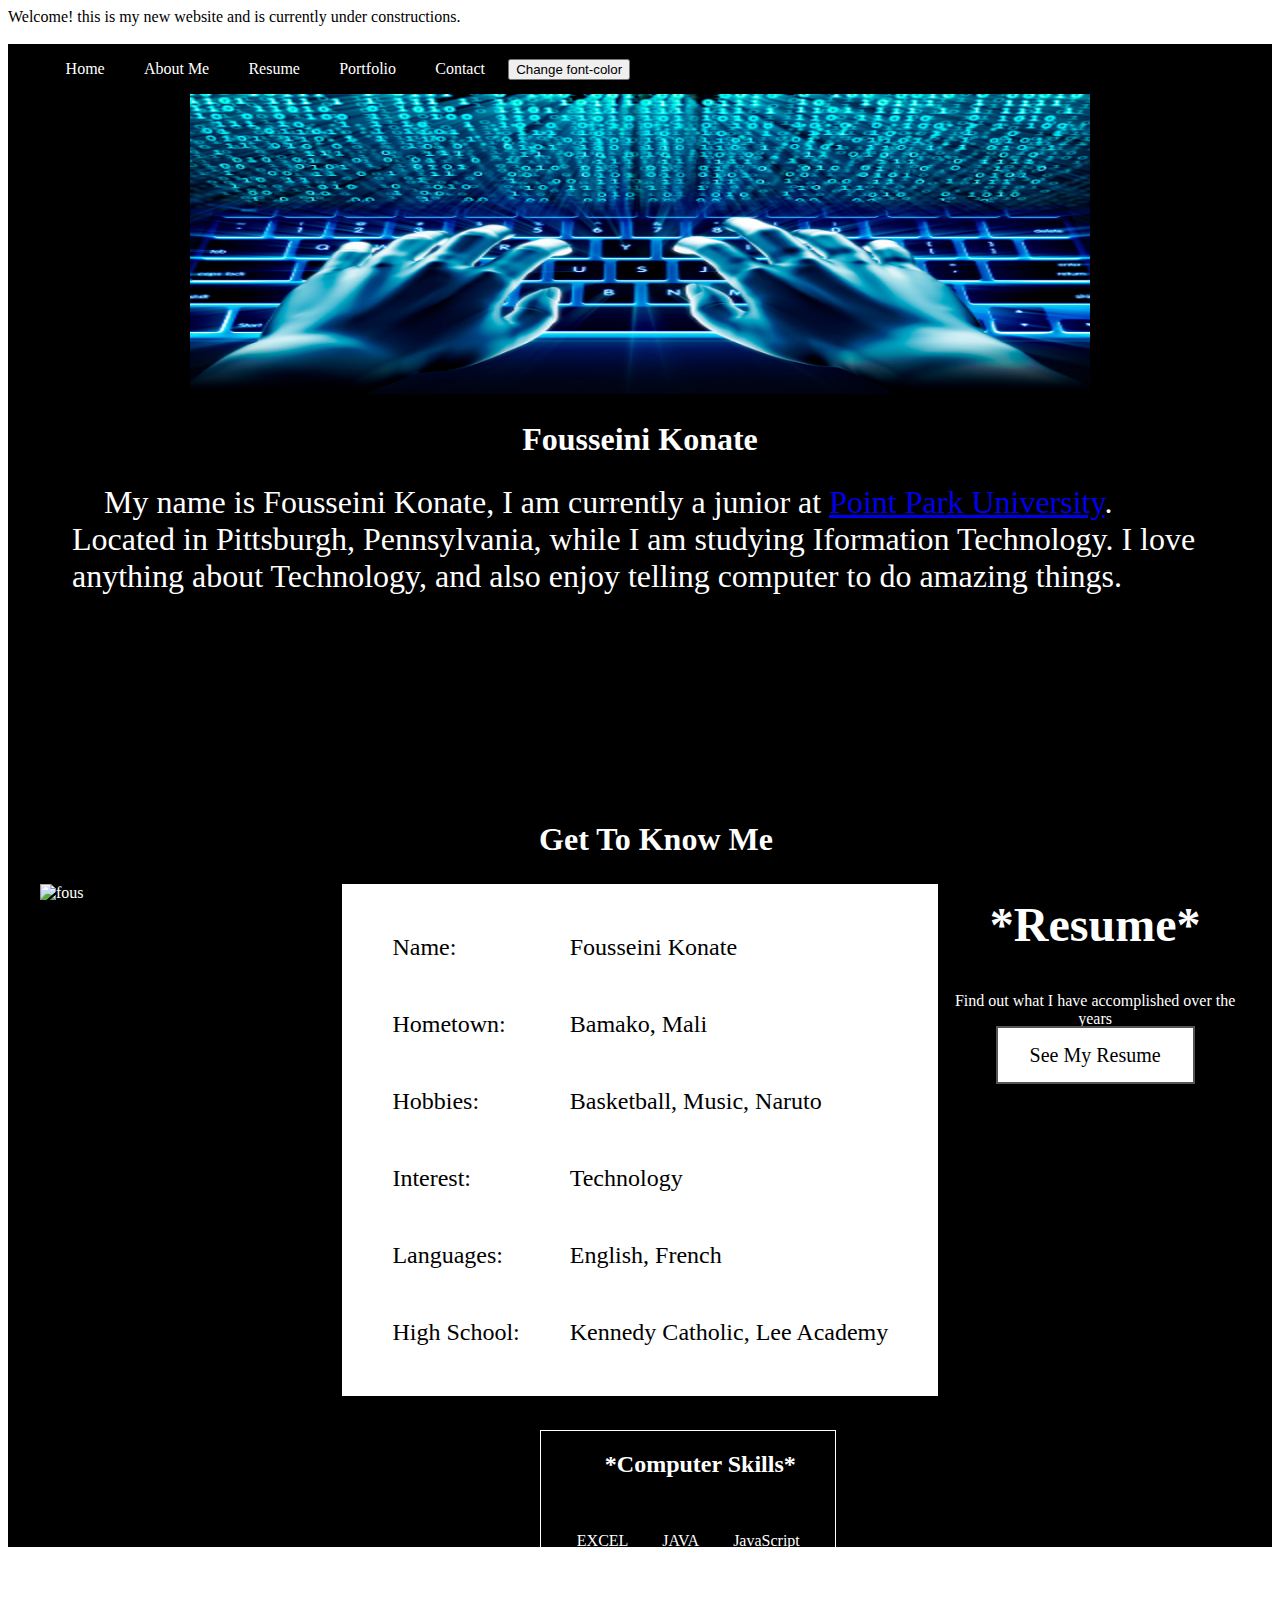
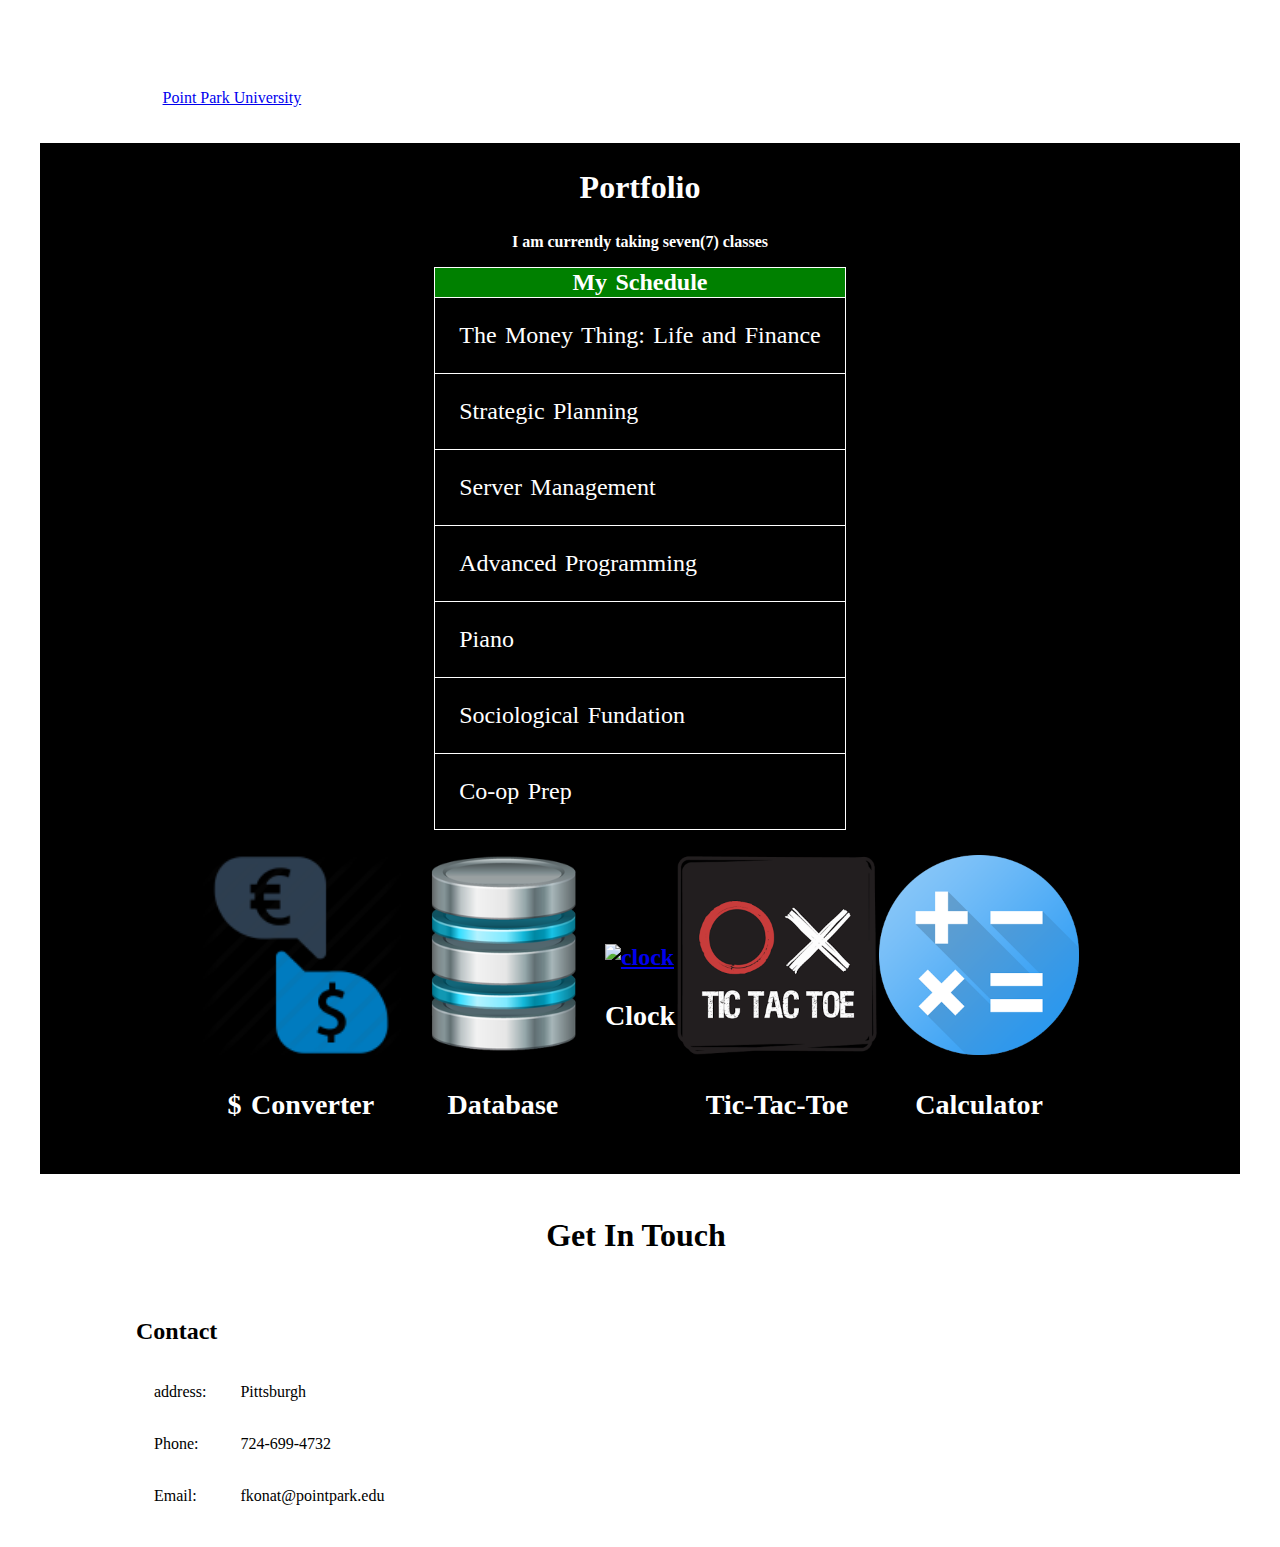
==== index3.html @ 3668221c "updated" ====
<!doctype html>
<html>
<head>
<link	rel = "stylesheet"	type = "text/css"	href = "styles1.css">
<script src="jquery-3.1.1.min.js"></script>
</head>
<script>
function showpage(page) {
  $(".home").hide();
  $(".me").hide()
  $(".resume").hide()
  $(".portfolio").hide()
  $(".contact").hide()
  if (page === 1) {
    $(".home").fadeIn(1000);
  }
  else if (page === 2) {
    $(".me").fadeIn(1000);
  }
  else if (page === 3) {
    $(".resume").show();
  }
  else if (page === 4) {
    $(".portfolio").fadeIn(1000);
  }
  else if (page === 5) {
    $(".contact").fadeIn(1000);
  }
}

$(function() {
  $("img").fadeOut(100);
  $("img").fadeIn(100);
  $("img").fadeOut(100);
  $("img").fadeIn(1000);

});
$(function(){
    $("button").click(function(){
        $("p,h2,h3,td").css("color", "grey");
    });
});
</script>
</script>
<body>
  Welcome! this is my new website and is currently  under constructions.<br>
  <br>
  <div class="container">
    <!-- <button>Change font-color</button> -->
  <div class = "header">
    <div class = "menu">
      <ul>
      <li><a href="javascript:void(0)" onclick="showpage(1)"> Home</a></li>
      <li><a href="javascript:void(0)" onclick="showpage(2)"> About Me</a></li>
      <li><a href="javascript:void(0)" onclick="showpage(3)"> Resume</a></li>
      <li><a href="javascript:void(0)" onclick="showpage(4)"> Portfolio</a></li>
      <li><a href="javascript:void(0)" onclick="showpage(5)"> Contact</a></li>
      <li><button>Change font-color</button></li>
    </ul>
    </div>
 </div>
  <!-- <div class = "body"> -->
    <div class="home">
<img src="fous.png" alt="fous" width="900" height="300">
<h2>Fousseini Konate</h2>
<p>
My name is Fousseini Konate, I am currently a junior at <a href="http://www.pointpark.edu/">Point Park University</a>. Located
in Pittsburgh, Pennsylvania, while I am studying Iformation Technology. I love anything about Technology, and also enjoy telling computer to do amazing things.
</p>
</div>
<div class = "me">
  <h2 style="text-align:center; font-size:2em; font-weight:bold">Get To Know Me</h2>
  <img src="fk.png" alt="fous" width = "300" height="300">
  <table>
    <tr><td>Name:</td><td>Fousseini Konate</td></tr>
    <tr><td>Hometown:</td><td>Bamako, Mali</td></tr>
    <tr><td>Hobbies:</td><td>Basketball, Music, Naruto</td></tr>
    <tr><td>Interest:</td><td>Technology</td></tr>
    <tr><td>Languages:</td><td>English, French</td></tr>
    <tr><td>High School:</td><td>Kennedy Catholic, Lee Academy</td></tr>
 </table>
</div>
<center>
<div class="resume">
<center>
  <h2 style="font-size:3em; text-align:center">*Resume*</h2>
  <p>Find out what I have accomplished over the years</p>
<div id="link">
  <a href="resume.html">See My Resume</a>
</div>
</center>
<div class="ed">
  <h2 style="text-align:center">*EDUCATION*</h2>
  <p><a href="http://www.pointpark.edu/">Point Park University</a> , 2015- Present</p>
  <span>Bachelor of Science in Information Technology -- Expected May 2018</span>
  <!-- <p><a href="http://www.loc.edu/">Lemoyne-Owen College</a> , 2013- 2015</p> -->
</div>
<div class="cp">
  <h2 style="margin-left:1em">*Computer Skills*</h2>
<table>
  <tr><td>EXCEL</td><td>JAVA</td><td>JavaScript</td></tr>
  <tr><td>HTML</td><td>CSS</td><td>JQUERY</td></tr>
  <tr><td>SQL</td><td>Putty</td><td>ATOM</td></tr>
  <tr><td>PHP</td></tr>
</table>
</div>
</center>
</div>
<center>
<div class = "portfolio">
  <h2 style="text-align:center; font-size:2em; font-weight:bold">Portfolio</h2>
  <h3 style="text-align:center; font-size:1em; font-weight:bold">I am currently taking seven(7) classes</h3>
  <table>
    <tr>
      <th style="background-color:green; text-align:center; border:1px solid white">My Schedule</th>
    </tr>
    <tr style="border:1px solid white">
      <td>The Money Thing: Life and Finance</td>
    </tr>
    <tr style="border:1px solid white">
      <td>Strategic Planning</td>
    </tr>
    <tr style="border:1px solid white">
      <td>Server Management</td>
    </tr>
    <tr style="border:1px solid white">
      <td>Advanced Programming</td>
    </tr>
    <tr style="border:1px solid white">
      <td>Piano</td>
    </tr>
    <tr style="border:1px solid white">
      <td>Sociological Fundation</td>
    </tr>
    <tr style="border:1px solid white">
      <td>Co-op Prep</td>
  </tr>
 </table>
 <table class="pt">
   <tr>
 <th><div class="currency">
   <a href="currency.html"><img src="currency.png" alt="currency converter" width="200px" height="200px"></a>
   <h3 style="text-align:center">$ Converter</h3>
 </div></th>
   <th><div class="database">
     <a href="mydb.php"><img src="database.ico" alt="database" width="200px" height="200px"></a>
     <h3 style="text-align:center">Database</h3></th>
   </div></th>
     <th><div class="clock">
       <a href="currency.html"><img src="clock.png" alt="clock" width="200px" height="200px"></a>
       <h3 style="text-align:center">Clock</h3>
     </div></th>
       <th><div class="tictactoe">
         <a href="currency.html"><img src="tictactoe.png" alt="Tic-tac-toe" width="200px" height="200px"></a>
         <h3 style="text-align:center">Tic-Tac-Toe</h3>
       </div></th>
         <th><div class="calculator">
           <a href="calculator.html"><img src="calculator.png" alt="calculator" width="200px" height="200px"></a>
           <h3 style="text-align:center">Calculator</h3>
         </div></th>
         </tr>
         </table>
</div>
</center>
<div class = "contact">
  <h2 style="text-align:center; font-size:2em; font-weight:bold">Get In Touch</h2><br>
  <!-- <h2>Contact</h2>
  <table>
    <tr><td>address:</td><td>Pittsburgh</td></tr>
    <tr><td>Phone:</td><td>724-699-4732</td></tr>
    <tr><td>Email:</td><td>fkonat@pointpark.edu</td></tr>
 </table> -->
  <!-- <form action="contact.php" method="post">
    <fieldset>
      <h3 style="color:black; text-align:center">Email Me!</h3>
      <br>
<label class="boxe" for="name"> Name:</label>
      <input name ="name"/>
      <label for="email">Email: </label>
      <input name="email"/>
      <label for="message">Your Message: </label>
      <textarea name="message"></textarea>
    </fieldset>
    <fieldset>
      <input class="btn" type="submit" value="Send"/>
    </fieldset>
  </form> -->
<!-- </div> -->
  <!-- <div class="bg-5"> -->
  <h2>Contact</h2>
  <table>
    <tr><td>address:</td><td>Pittsburgh</td></tr>
    <tr><td>Phone:</td><td>724-699-4732</td></tr>
    <tr><td>Email:</td><td>fkonat@pointpark.edu</td></tr>
 </table>
 </div>
  <div class = "footer"></div>
</div>
</body>
</html>
---- styles1.css ----
.container {
  background-color: black;
  color: white;
}

.menu ul {
  background-color: black;
  margin: 0;
  overflow: auto;
}
.menu li a {
  display: block;
  color: white;
  text-align: center;
  text-decoration: none;
  padding: 1em;
}

.menu li  {
  display: inline-block;
  padding: 0 .1em 0 .1em;

}

.menu li a:hover {
  background-color: blue;
  -webkit-transition-duration: .8s; /* Safari */
  transition-duration: .8s;
}

.body {
  background-color: black;
  color: white;
  width: auto;
}
.home {
  background-color: black;
  height: 700px;
}

.home img {
  display: block;
  margin-left: auto;
  margin-right: auto;
}
.home h2 {
  text-align: center;
  font-size: 2em;
}
.home p {
  margin: 0 2em 0 2em;
  font-size: 2em;
  text-indent: 1em;
  /*font-style: italic;*/
}

.home {
  background-color: black;
  color: white;
}
.me {
  margin: 1em 0 0 2em;
}
.me img {
  float: left;
}
.me table {
  /*left: 300px;*/
  float: left;
}

.me table {
  /*border: 1px solid white;*/
  margin: 0 .5em .1em .1em;
  padding: 1em;
  background-color: white;
  color: black;
  font-size: 1.5em;
}
.resume {
  width: 1200px;
  height: 650px;
  /*border: 1px solid red;*/
}
.resume table, td {
  margin: 0 .1em .1em .1em;
  padding: 1em;
  font-size: 1em;
}
#link a {
    color: grey;
    padding: 16px 32px;
    text-align: center;
    font-size: 20px;
    -webkit-transition-duration: 0.5s; /* Safari */
    transition-duration: 0.5s;
    text-decoration: none;
}
#link a:hover {
    background-color: #555555;
    color: white;
}
#link a {
    background-color: white;
    color: black;
    border: 2px solid #555555;
}

.ed {
  float: left;
  margin: 14em 1em 0 1em;
}
.cp {
  float: left;
  margin: 2em 1em 0 1em;
}
.cp {
  border: 1px solid white;
}

.portfolio {
  margin: 0 4em 0 2em;
  display: inline-block;
  position: relative;
  background-color: black;
  color: white;
  width: 1200px;
}

.portfolio table {
  padding: 2em;
  font-size: 1.5em;
  word-spacing: .1em;
  border-collapse: collapse;
  text-align: left;
  margin-bottom: 1em;
}

.portfolio a:hover {
    opacity: 0.6;
}

.contact {
  width: 1000px;
  display: inline-block;
  margin: 1em 8em 1em 8em;
  /*border: 2px solid red;*/
}

.contact form {
  width: 400px;
  padding: 1em;
  display: block;
}

.contact label {
  display: block;
  margin: 5px 0 5px 20px;
  font: 10px;
  font-style: normal;
  color: black;
  float: left;
}

.contact input {
  width: 300px;
  margin: 0 0 0 20px;
  font-size: 15px;
}

.contact textarea {
  width: 300px;
  height: 100px;
  margin: 0 0 0 20px;
}

.contact fieldset {
  border: none;
  background-color: white;
  padding: 0 0 20px 0;
}

/*.bg-4 label {
  margin-top: 10px;
}*/

.bg-5 {
  float: left;
  margin: 5em 0 0 5em;
}

.bg-5 table {
  padding: 1em;
  margin-left: 5px;
  float: right;
  color: white;
  border: 2px solid red;

}
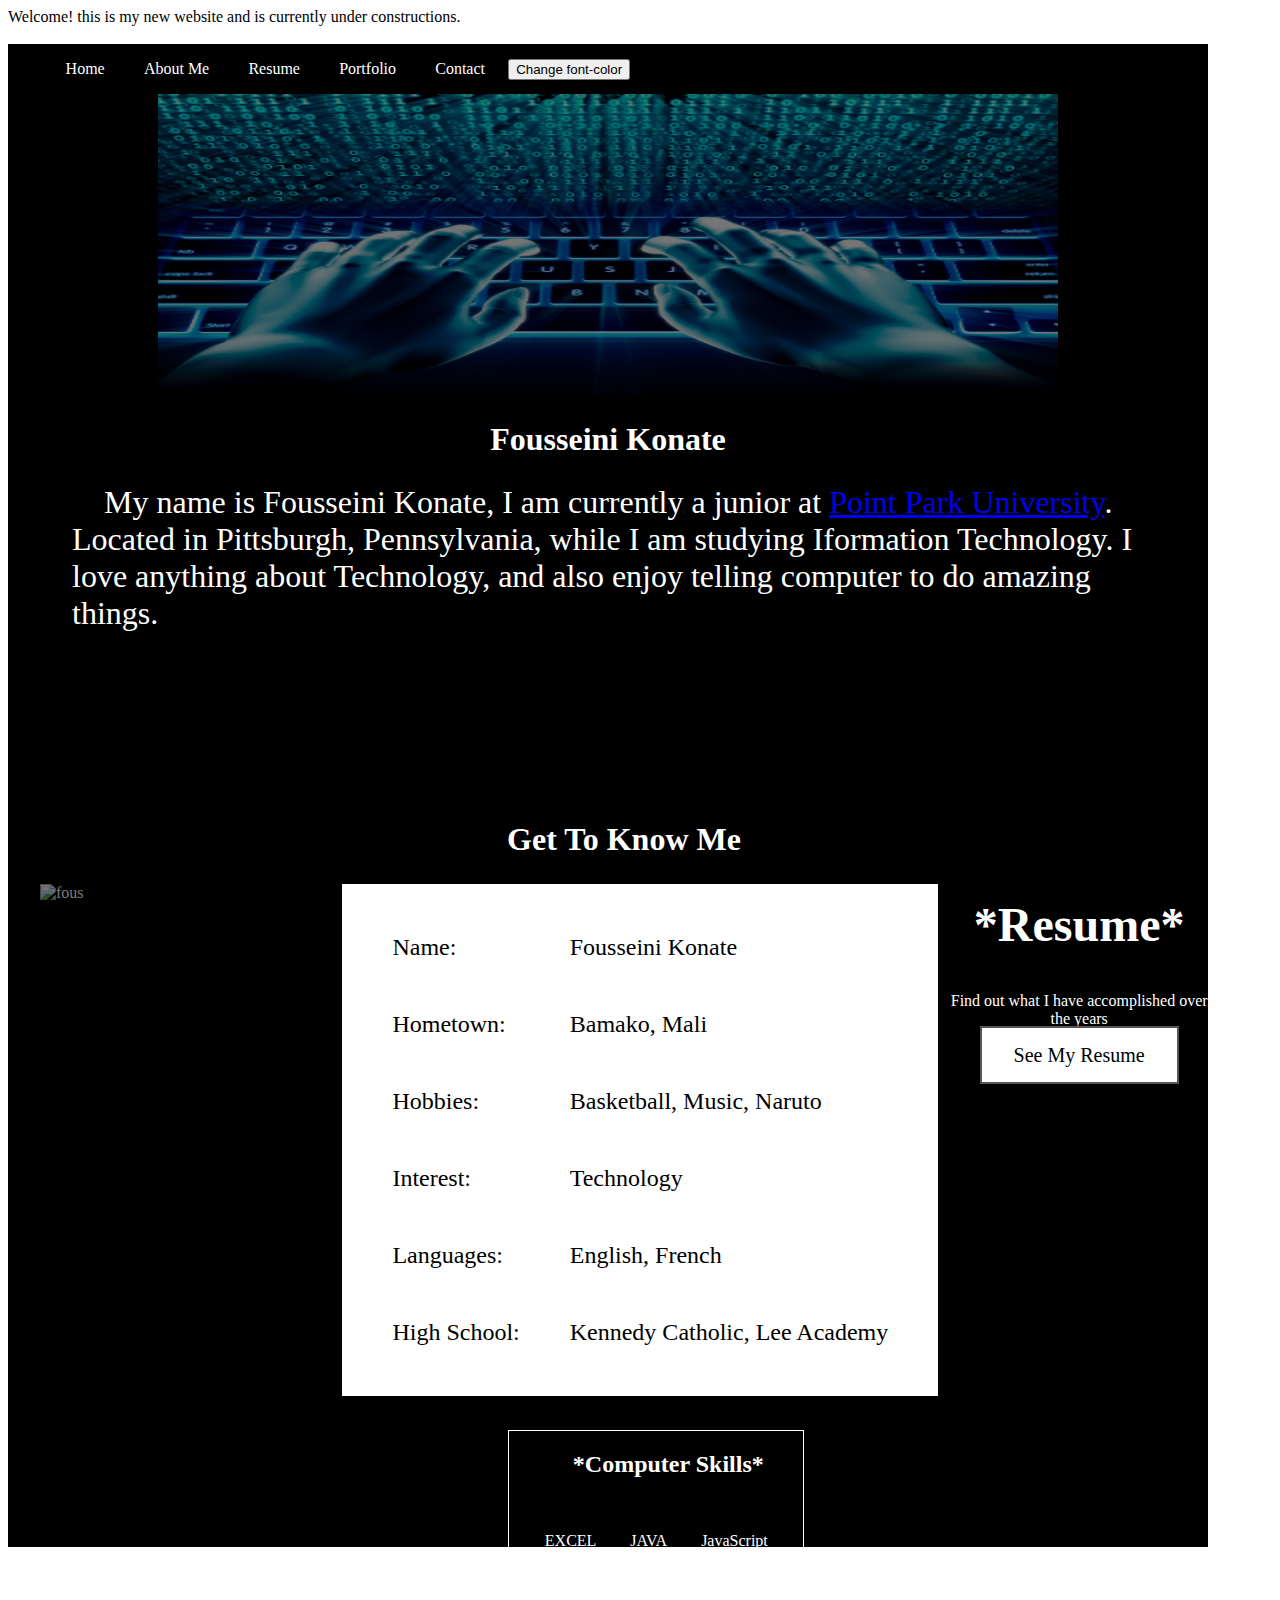
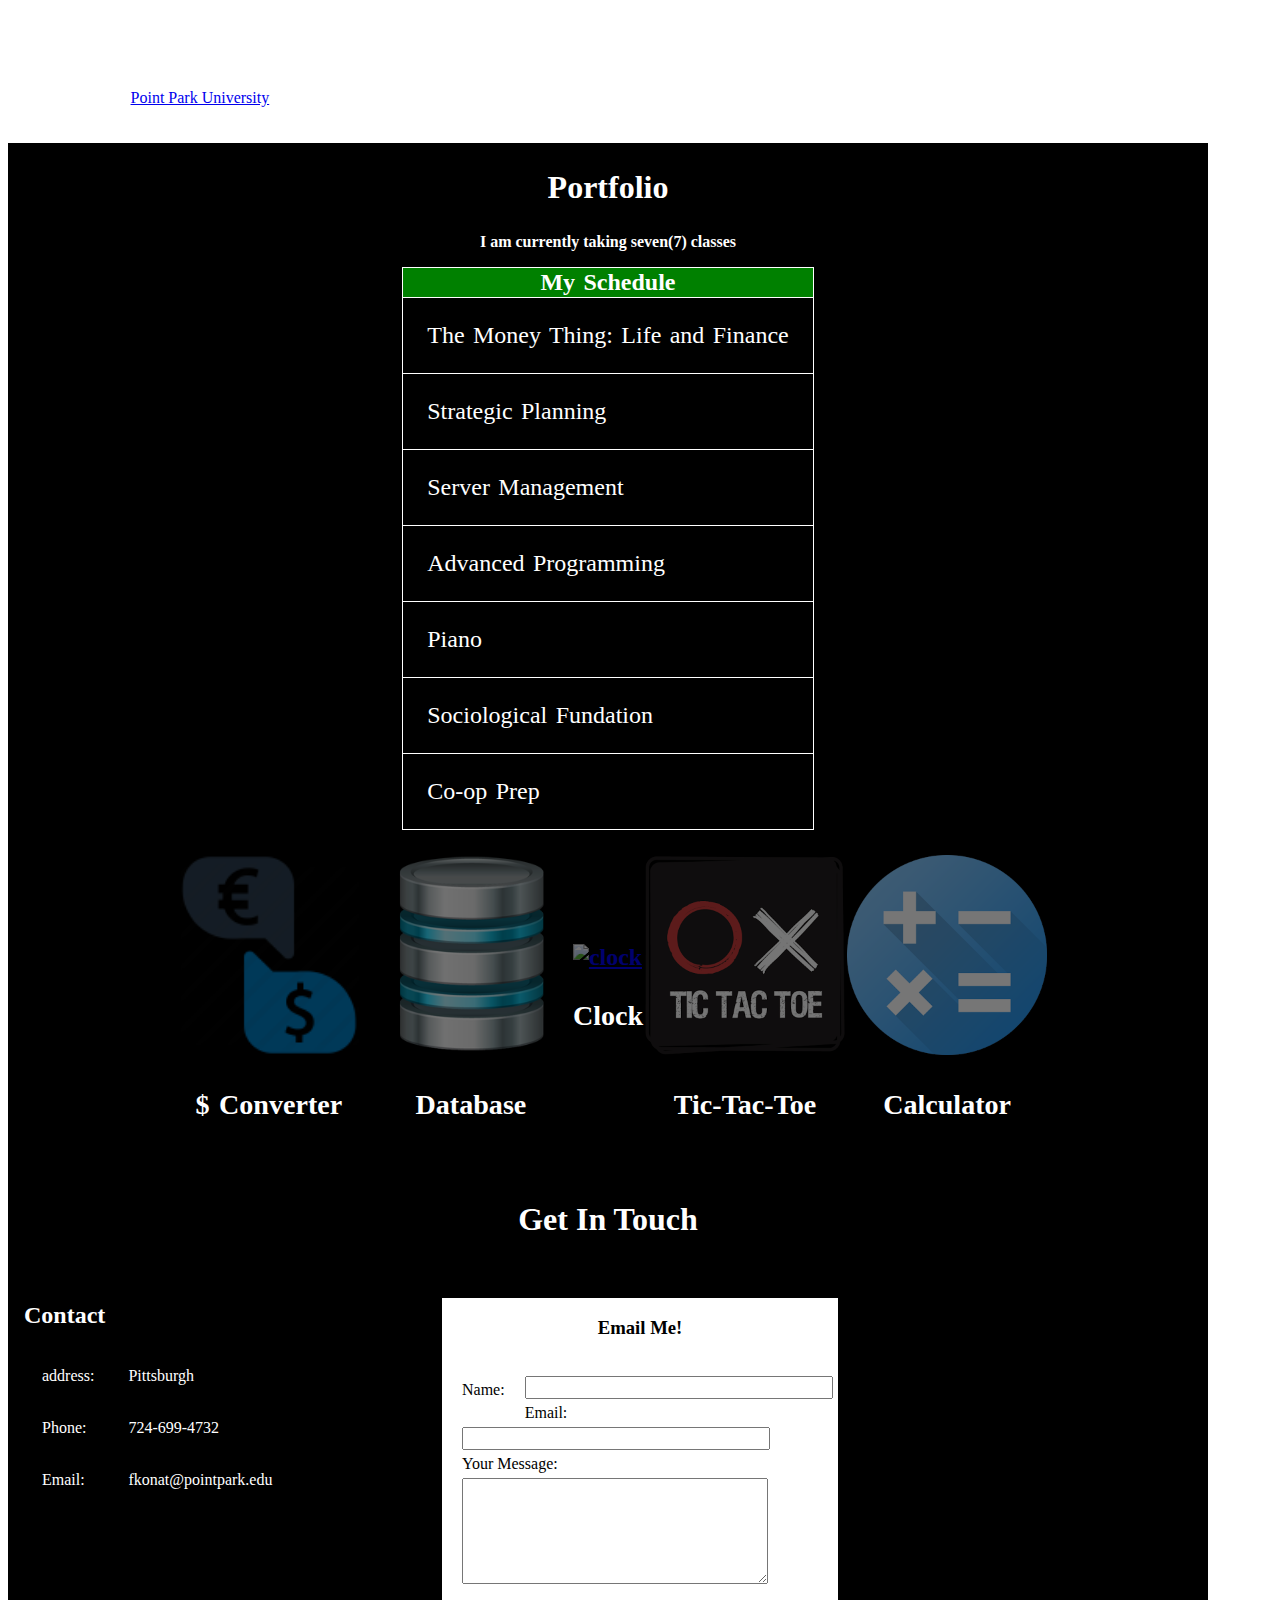
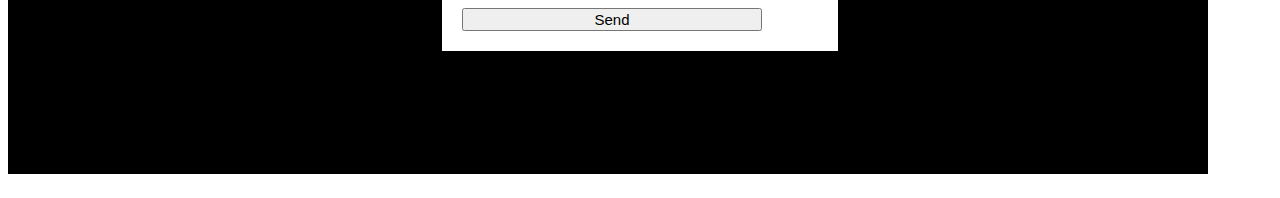
==== commit 98bf5334: "updated" ====
--- a/index3.html
+++ b/index3.html
@@ -164,13 +164,15 @@
 </center>
 <div class = "contact">
   <h2 style="text-align:center; font-size:2em; font-weight:bold">Get In Touch</h2><br>
-  <!-- <h2>Contact</h2>
+<div class="ct">
+   <h2>Contact</h2>
   <table>
     <tr><td>address:</td><td>Pittsburgh</td></tr>
     <tr><td>Phone:</td><td>724-699-4732</td></tr>
     <tr><td>Email:</td><td>fkonat@pointpark.edu</td></tr>
- </table> -->
-  <!-- <form action="contact.php" method="post">
+ </table>
+ </div>
+  <form action="contact.php" method="post">
     <fieldset>
       <h3 style="color:black; text-align:center">Email Me!</h3>
       <br>
@@ -184,15 +186,7 @@
     <fieldset>
       <input class="btn" type="submit" value="Send"/>
     </fieldset>
-  </form> -->
-<!-- </div> -->
-  <!-- <div class="bg-5"> -->
-  <h2>Contact</h2>
-  <table>
-    <tr><td>address:</td><td>Pittsburgh</td></tr>
-    <tr><td>Phone:</td><td>724-699-4732</td></tr>
-    <tr><td>Email:</td><td>fkonat@pointpark.edu</td></tr>
- </table>
+  </form>
  </div>
   <div class = "footer"></div>
 </div>
--- a/styles1.css
+++ b/styles1.css
@@ -1,6 +1,7 @@
 .container {
   background-color: black;
   color: white;
+  width: 1200px;
 }
 
 .menu ul {
@@ -119,7 +120,7 @@
 }
 
 .portfolio {
-  margin: 0 4em 0 2em;
+  margin: 0 4em 0 0;
   display: inline-block;
   position: relative;
   background-color: black;
@@ -141,16 +142,26 @@
 }
 
 .contact {
-  width: 1000px;
+  width: 1200px;
+  height: 600px;
   display: inline-block;
-  margin: 1em 8em 1em 8em;
-  /*border: 2px solid red;*/
+  margin: 0em 0em 1em 0em;
+  background-color: black;
+  color: white;
+}
+.ct {
+  float: left;
+  width: 400px;
+  height: 500px;
+  margin: 0 0 0 1em;
 }
 
 .contact form {
   width: 400px;
   padding: 1em;
   display: block;
+  float: left;
+  /*border: 1px solid red;*/
 }
 
 .contact label {
